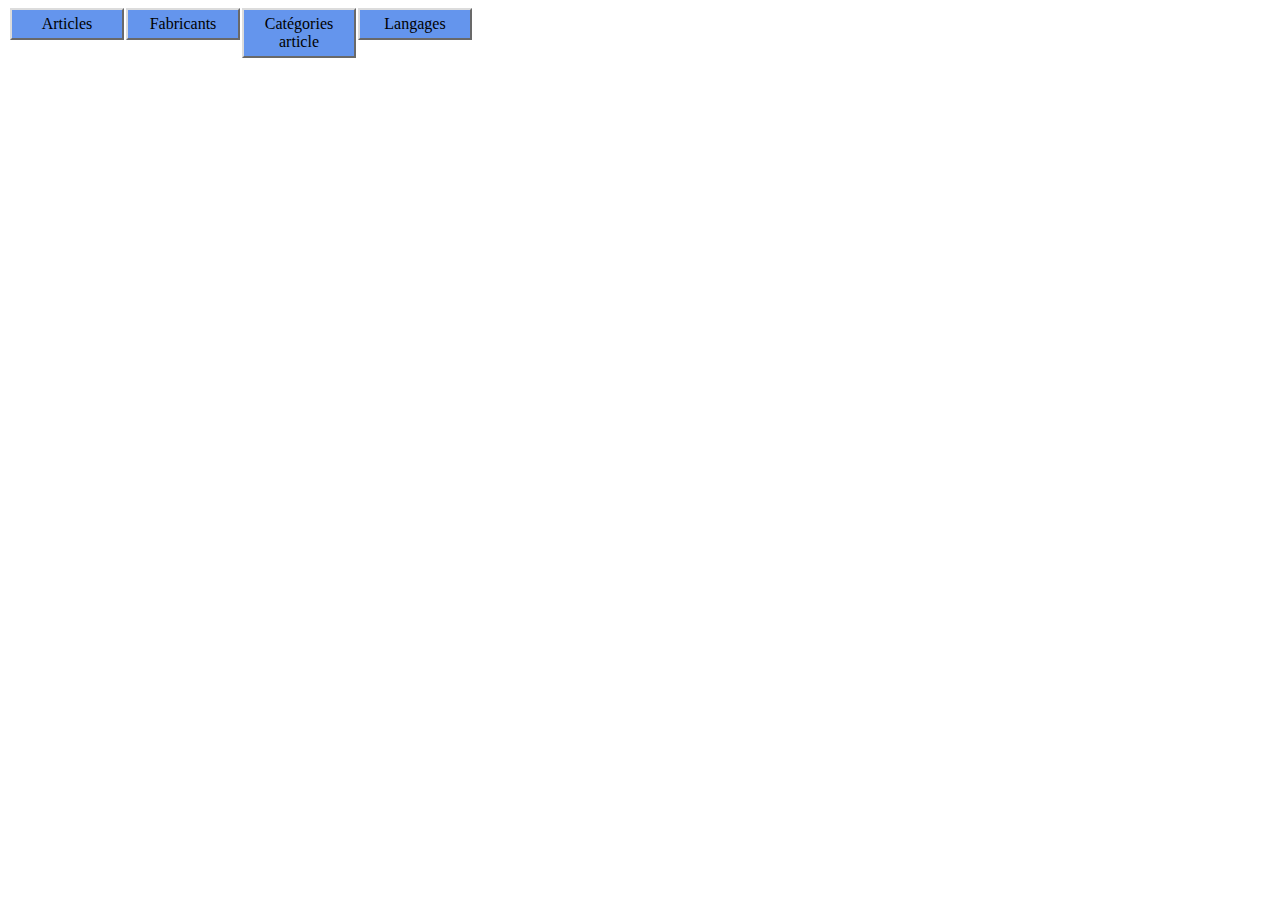
==== header.html @ f04a1324 "Add files via upload" ====
<html lang="fr">
  <head>
    <meta charset="utf-8">
    <title>Index</title>
    <link rel="stylesheet" href="../css/style.css">
  </head>
  <body>
    <ul>
      <li><a href='../Article/lstArticles.php'>Articles</a></li>
      <li><a href='../Manufacturer/lstManufacturers.php'>Fabricants</a></li>
      <li><a href='../CategArticle/lstArticleCateg.php'>Catégories article</a></li>
      <li><a href='../Language/lstLanguages.php'>Langages</a></li>
    </ul><br>
---- css/style.css ----
ul {
 padding:0;
 margin:0;
 list-style-type:none;
 }
li {
 margin-left:2px;
 float:left; /*pour IE*/
 }
ul li a {
 display:block;
 float:left;
 width:100px;
 background-color:#6495ED;
 color:black;
 text-decoration:none;
 text-align:center;
 padding:5px;
 border:2px solid;
 /*pour avoir un effet "outset" avec IE :*/
 border-color:#DCDCDC #696969 #696969 #DCDCDC;
 }
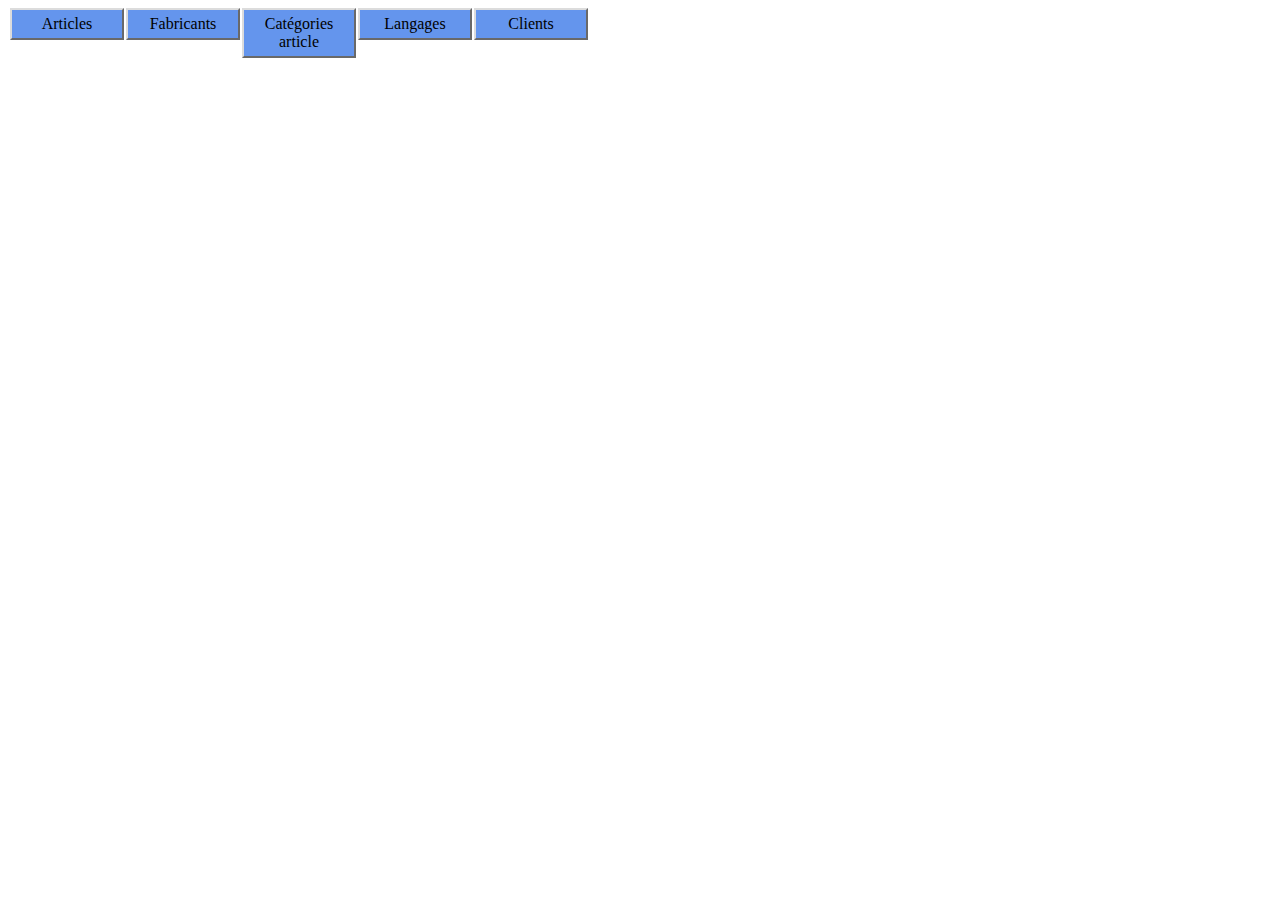
==== commit 9b69dc54: "Add files via upload" ====
--- a/header.html
+++ b/header.html
@@ -10,4 +10,5 @@
       <li><a href='../Manufacturer/lstManufacturers.php'>Fabricants</a></li>
       <li><a href='../CategArticle/lstArticleCateg.php'>Catégories article</a></li>
       <li><a href='../Language/lstLanguages.php'>Langages</a></li>
+      <li><a href='../Customer/lstCustomers.php'>Clients</a></li>
     </ul><br>
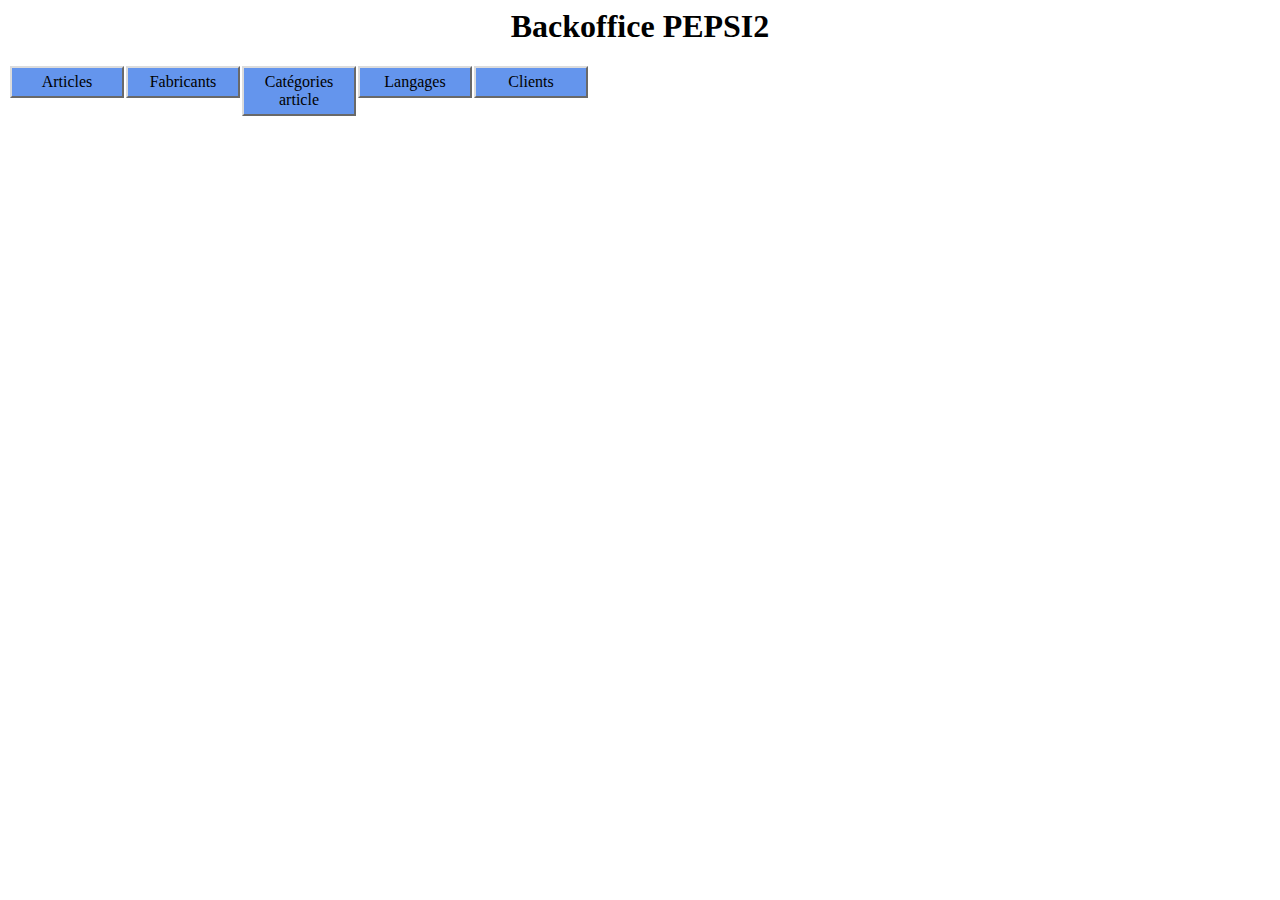
==== commit 60c11d19: "Add files via upload" ====
--- a/header.html
+++ b/header.html
@@ -5,6 +5,7 @@
     <link rel="stylesheet" href="../css/style.css">
   </head>
   <body>
+    <h1>Backoffice PEPSI2</h1>
     <ul>
       <li><a href='../Article/lstArticles.php'>Articles</a></li>
       <li><a href='../Manufacturer/lstManufacturers.php'>Fabricants</a></li>
--- a/css/style.css
+++ b/css/style.css
@@ -21,3 +21,7 @@
  /*pour avoir un effet "outset" avec IE :*/
  border-color:#DCDCDC #696969 #696969 #DCDCDC;
  }
+
+ h1, h2, h3 {
+   text-align: center;
+ }
